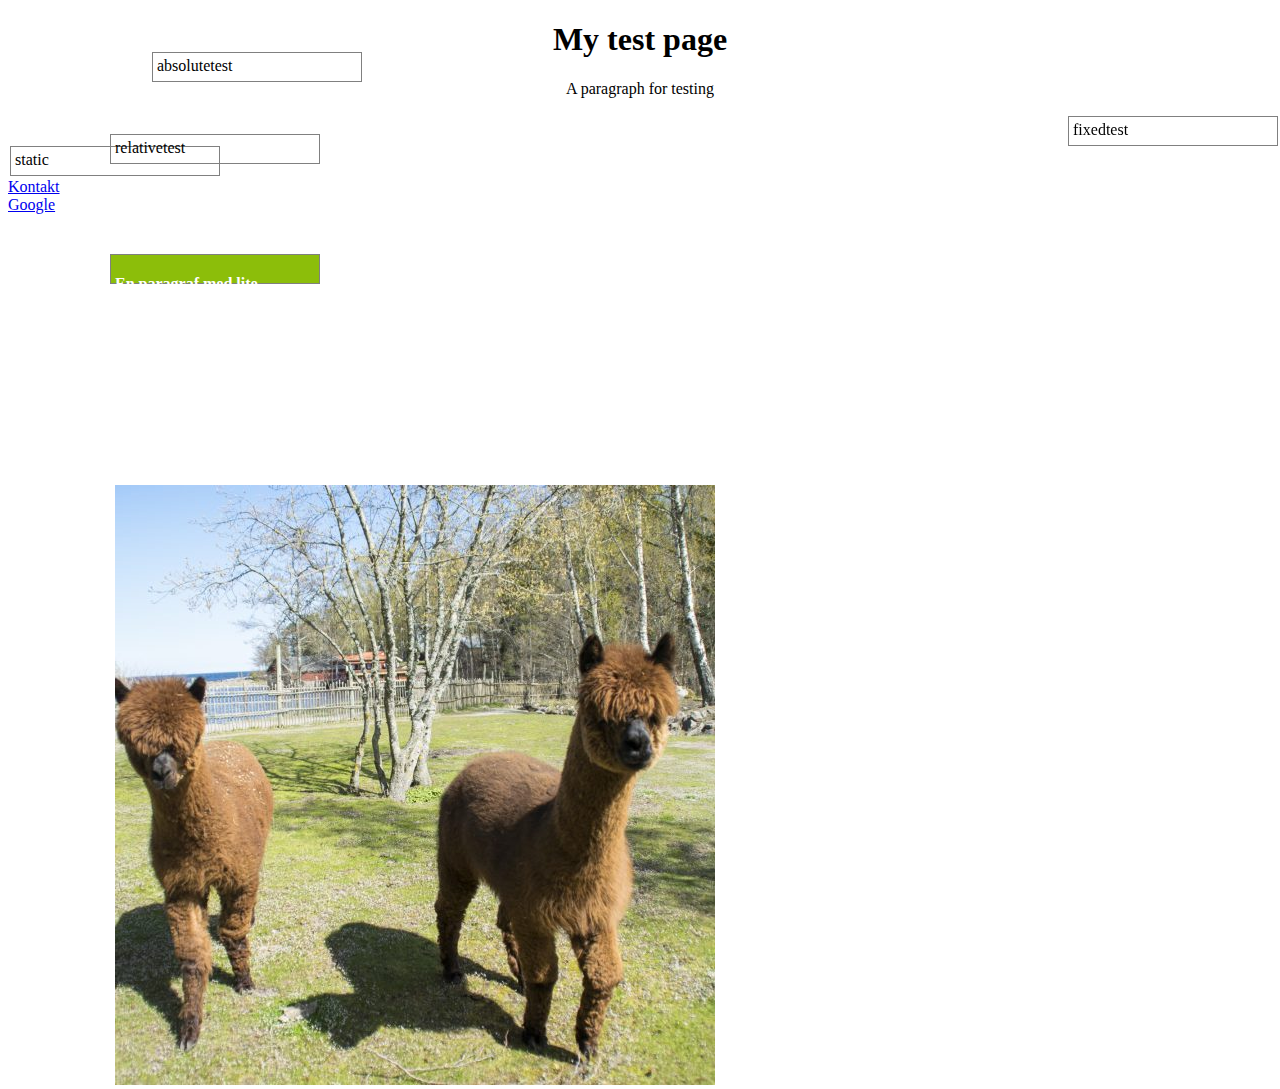
==== index.html @ e1f1115f "Initial commit" ====
<!DOCTYPE html>
<html lang="sv">

<head>
    <meta charset="utf-8" />
    <link rel="stylesheet" type="text/css" href="style.css" />
    <link rel="icon" href = "http:localhost:8887/favicon.ico" />
    <title>
        TestTest
    </title>


</head>

<body style = "font-family: Calibri;">
    <h1 style = "text-align: center;">
        My test page
    </h1>
    <p style = "text-align: center;">A paragraph for testing</p>

    <div id="fixed">fixedtest</div>
    <div id="relative">relativetest</div>
    <div id="abs">absolutetest</div>
    <div id="static">static</div>


    <a href="kontakt.html">Kontakt</a>
    <br>
    <a href="https://www.google.com/">Google</a>

    <br> <br>

    <div id="relative" style="background: rgb(140, 190, 10); color: rgb(255, 255, 255);"> 
        <p><b>En paragraf med lite innehåll</b></p>

        <ul>
            <li>First item</li>
            <li>Second item</li>
            <li>Third item</li>
        </ul>

    <ol>
        <li>First</li>
        <li>Second</li>
        <li>Third</li>
    </ol>

<br>

    <img src="alpacka.jpg" alt="En bild på en alpacka" title="Alpacka" />
</div>
</body>

</html>
---- style.css ----
div {
    border: 1px solid gray;
    padding: 4px;
    margin: 2px;
    width: 200px;
    height: 20px;
}

#fixed {
    position: fixed;
    right: 0px;
}

#relative {
    position: relative;
    left: 100px;
    top: 20px;
}

#abs {
    position: absolute;
    left: 150px;
    top: 50px;
}

#static {
    position: static;
    left: 200px;
}
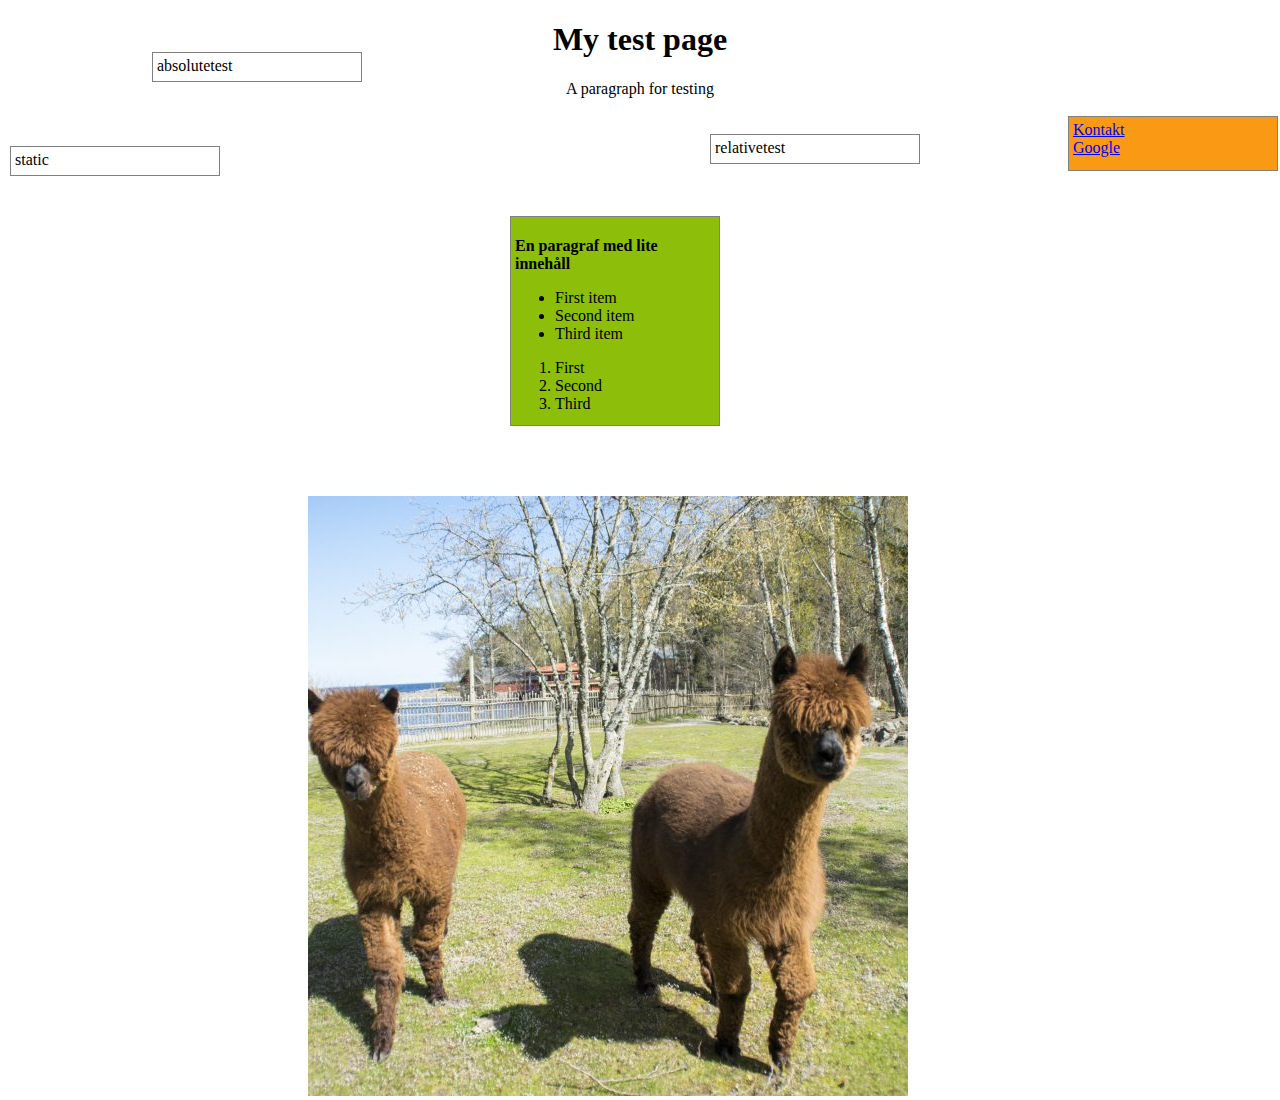
==== commit 65b21d08: "Made some changes" ====
--- a/index.html
+++ b/index.html
@@ -4,33 +4,44 @@
 <head>
     <meta charset="utf-8" />
     <link rel="stylesheet" type="text/css" href="style.css" />
-    <link rel="icon" href = "http:localhost:8887/favicon.ico" />
+    <link rel="icon" href="http://localhost:8887/favicon.ico" />
     <title>
-        TestTest
+        TitleTest
     </title>
 
+    <style>
+        a:link {
+            color: blue;
+        }
+        a:visited {
+            color: black;
+        }
+        a: hover {
+            color: white;
+        }
+    </style>
 
 </head>
 
-<body style = "font-family: Calibri;">
-    <h1 style = "text-align: center;">
+<body style="font-family: Calibri;">
+    <h1 style="text-align: center;">
         My test page
     </h1>
-    <p style = "text-align: center;">A paragraph for testing</p>
+    <p style="text-align: center;">A paragraph for testing</p>
 
-    <div id="fixed">fixedtest</div>
-    <div id="relative">relativetest</div>
-    <div id="abs">absolutetest</div>
-    <div id="static">static</div>
+    <div class="links" id="fixed">
+        <a href="kontakt.html">Kontakt</a>
+        <br>
+        <a href="https://www.google.com/">Google</a>
+    </div>
 
-
-    <a href="kontakt.html">Kontakt</a>
-    <br>
-    <a href="https://www.google.com/">Google</a>
+    <div class="smallbox" id="relative">relativetest</div>
+    <div class="smallbox" id="abs">absolutetest</div>
+    <div class="smallbox" id="static">static</div>
 
     <br> <br>
 
-    <div id="relative" style="background: rgb(140, 190, 10); color: rgb(255, 255, 255);"> 
+    <div class="myclass" id="mypos" style="background: rgb(140, 190, 10);">
         <p><b>En paragraf med lite innehåll</b></p>
 
         <ul>
@@ -39,16 +50,17 @@
             <li>Third item</li>
         </ul>
 
-    <ol>
-        <li>First</li>
-        <li>Second</li>
-        <li>Third</li>
-    </ol>
+        <ol>
+            <li>First</li>
+            <li>Second</li>
+            <li>Third</li>
+        </ol>
+    </div>
+    <br>
 
-<br>
+    <div id="alpacka">
+        <img src="alpacka.jpg" alt="En bild på en alpacka" title="Alpacka" />
+    </div>
 
-    <img src="alpacka.jpg" alt="En bild på en alpacka" title="Alpacka" />
-</div>
 </body>
-
 </html>--- a/style.css
+++ b/style.css
@@ -1,9 +1,39 @@
-div {
+.smallbox {
     border: 1px solid gray;
     padding: 4px;
     margin: 2px;
     width: 200px;
     height: 20px;
+}
+
+.links {
+    border: 1px solid gray;
+    padding: 4px;
+    margin: 2px;
+    width: 200px;
+    height: 45px;
+    background: rgb(250, 153, 20);
+    font-family:'Franklin Gothic Medium'
+    
+}
+
+.myclass {
+    border: 1px solid gray;
+    padding: 4px;
+    margin: 2px;
+    width: 200px;
+    height: 200px;
+}
+
+#mypos {
+    position: relative;
+    left: 500px;
+}
+
+#alpacka {
+    position: relative;
+    left: 300px;
+    top: 50px;
 }
 
 #fixed {
@@ -13,7 +43,7 @@
 
 #relative {
     position: relative;
-    left: 100px;
+    left: 700px;
     top: 20px;
 }
 
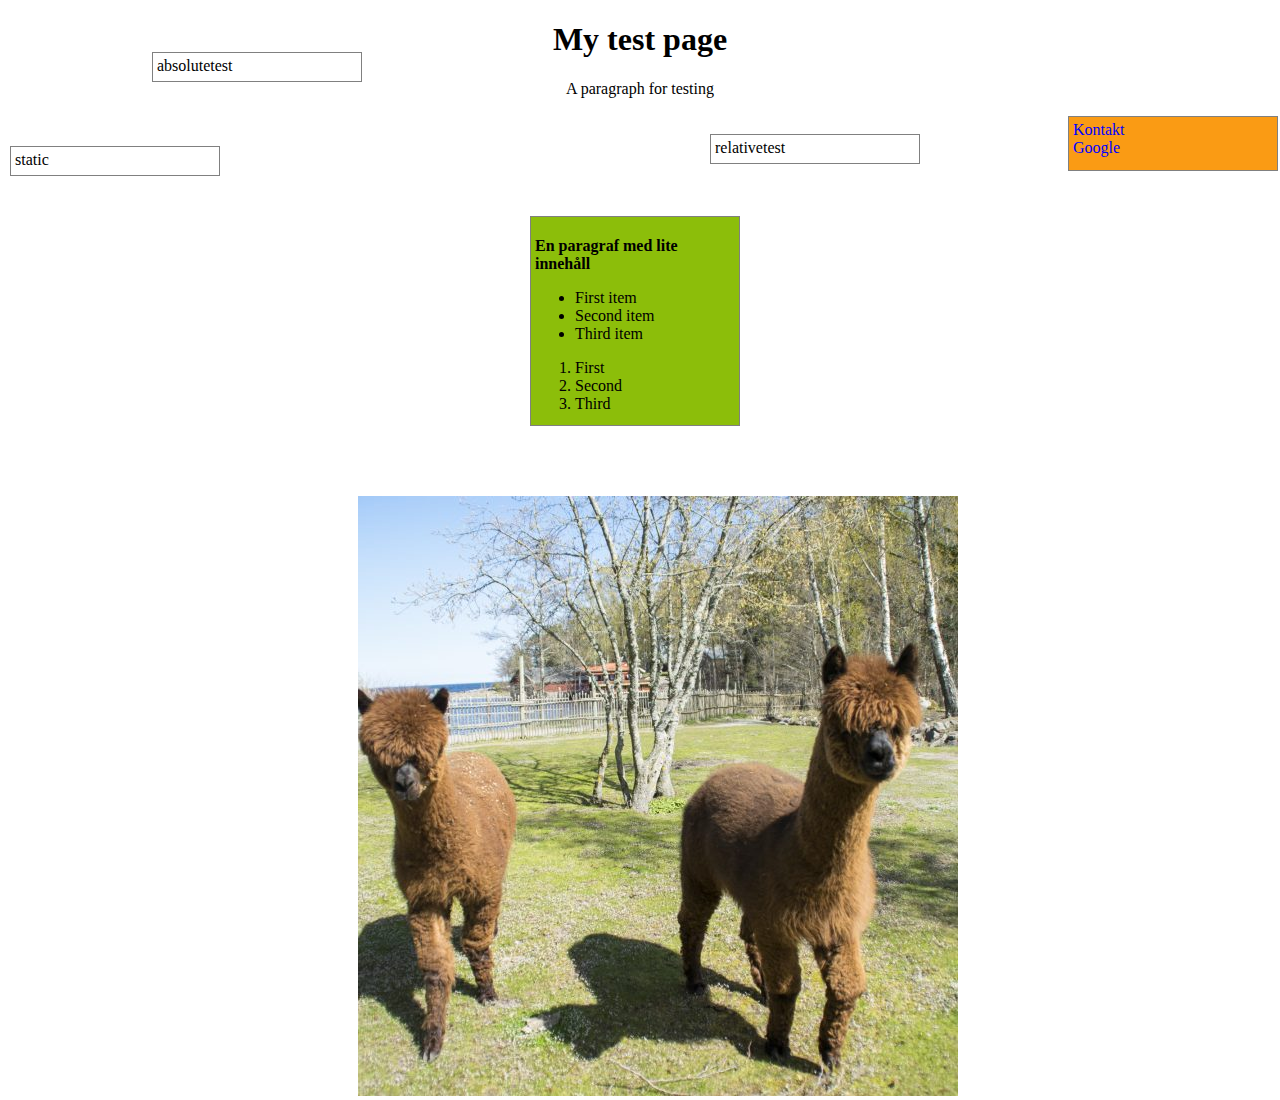
==== commit 35724586: "fixed some errors" ====
--- a/index.html
+++ b/index.html
@@ -12,12 +12,15 @@
     <style>
         a:link {
             color: blue;
+            text-decoration: none;
         }
         a:visited {
             color: black;
+            text-decoration: none;
         }
-        a: hover {
+        a:hover {
             color: white;
+            text-decoration: underline;
         }
     </style>
 
--- a/style.css
+++ b/style.css
@@ -12,7 +12,7 @@
     margin: 2px;
     width: 200px;
     height: 45px;
-    background: rgb(250, 153, 20);
+    background: rgb(250, 155, 20);
     font-family:'Franklin Gothic Medium'
     
 }
@@ -27,12 +27,12 @@
 
 #mypos {
     position: relative;
-    left: 500px;
+    left: 520px;
 }
 
 #alpacka {
     position: relative;
-    left: 300px;
+    left: 350px;
     top: 50px;
 }
 
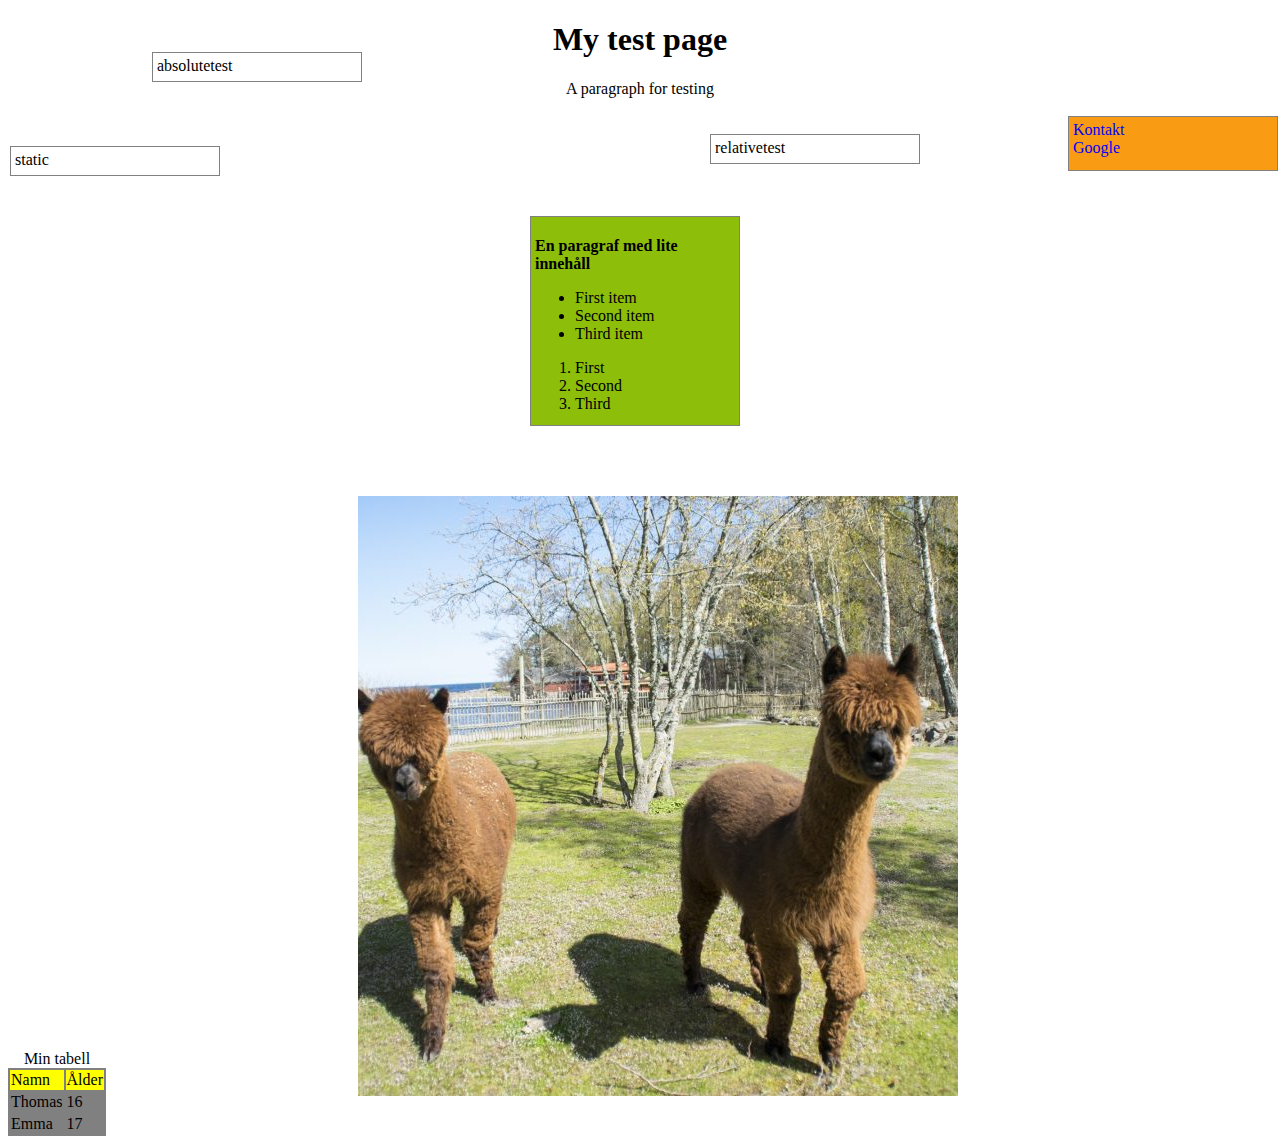
==== commit 3439bdb6: "update" ====
--- a/index.html
+++ b/index.html
@@ -65,5 +65,25 @@
         <img src="alpacka.jpg" alt="En bild på en alpacka" title="Alpacka" />
     </div>
 
+    <table>
+        <caption>Min tabell</caption>
+        <thead>
+            <tr>
+                <td>Namn</td>
+                <td>Ålder</td>
+            </tr>
+        </thead>
+        <tbody>
+        <tr>
+            <td>Thomas</td>
+            <td>16</td>
+        </tr>
+        <tr>
+            <td>Emma</td>
+            <td>17</td>
+        </tr>
+    </tbody>
+    </table>
+
 </body>
 </html>--- a/style.css
+++ b/style.css
@@ -56,4 +56,12 @@
 #static {
     position: static;
     left: 200px;
+}
+
+table {
+    background: gray;
+}
+
+thead {
+    background: yellow;
 }